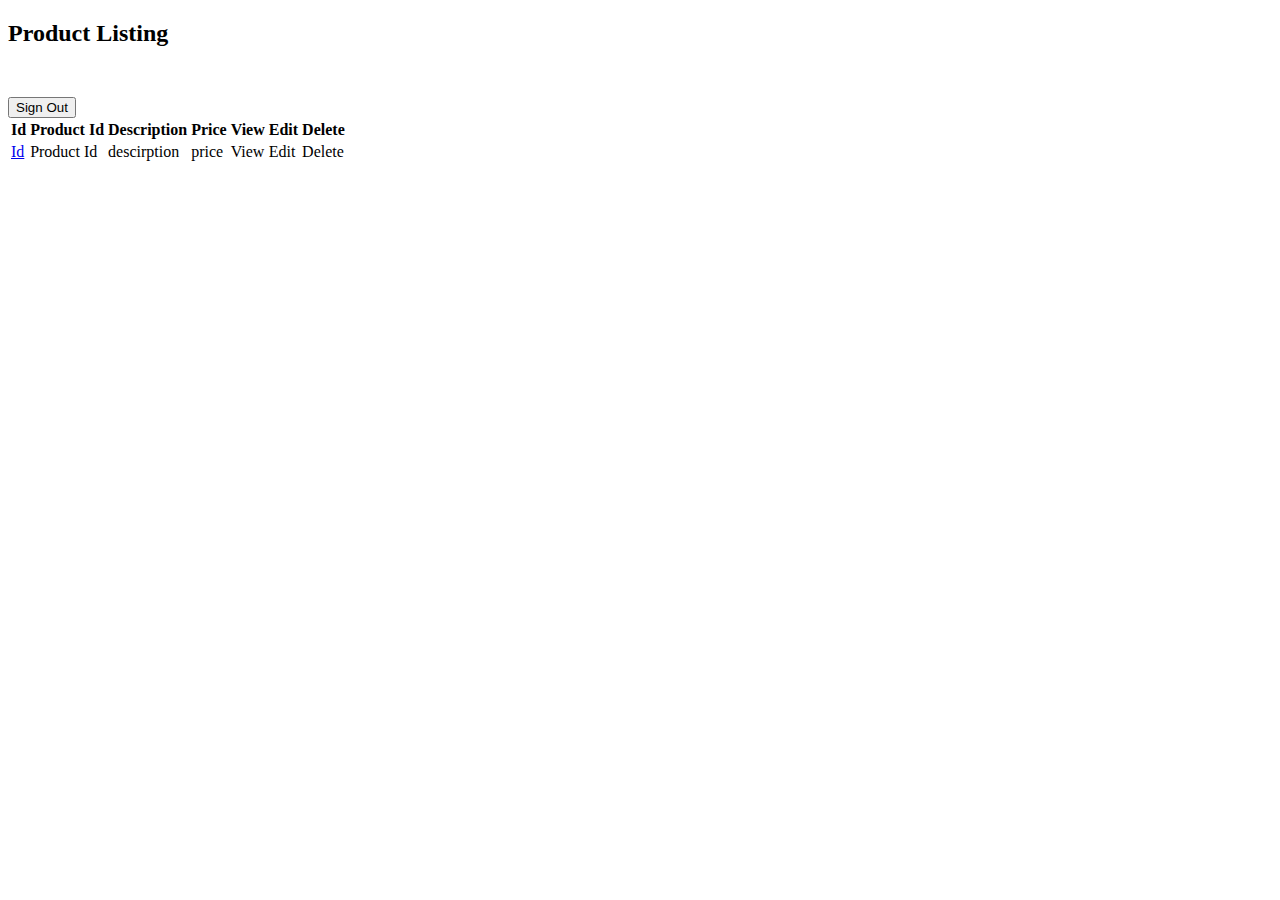
==== src/main/resources/templates/products.html @ a1149654 "- Spring security with dao authentication provider" ====
<!DOCTYPE html>
<html xmlns:th="http://www.thymeleaf.org"
      xmlns:sec="http://www.thymeleaf.org/extras/spring-security">
<head lang="en">

    <title>Spring Boot Web Application - All Products</title>

    <th:block th:include="headerinc :: head"></th:block>
</head>
<body>
<div class="container">
    <th:block th:include="header :: header"></th:block>

    <div th:if="${not #lists.isEmpty(products)}">
        <form th:action="@{/logout}" method="post">
            <div class="col-sm-10"><h2>Product Listing</h2></div>
            <div class="col-sm-2" style="padding-top: 30px;">
                     <span sec:authorize="isAuthenticated()">
                    <input type="submit" value="Sign Out"/>
                               </span>
            </div>
        </form>
        <table class="table table-striped">
            <thead>
                <tr>
                    <th>Id</th>
                    <th>Product Id</th>
                    <th>Description</th>
                    <th>Price</th>
                    <th sec:authorize="hasAnyAuthority('USER','ADMIN')">View</th>
                    <th sec:authorize="hasAuthority('ADMIN')">Edit</th>
                    <th sec:authorize="hasAuthority('ADMIN')">Delete</th>
                </tr>
            </thead>
            <tbody>
                <tr th:each="product : ${products}">
                    <td th:text="${product.id}"><a href="/product/${product.id}">Id</a></td>
                    <td th:text="${product.productId}">Product Id</td>
                    <td th:text="${product.description}">descirption</td>
                    <td th:text="${product.price}">price</td>
                    <td sec:authorize="hasAnyAuthority('USER','ADMIN')"><a th:href="${ '/product/' + product.id}">View</a></td>
                    <td sec:authorize="hasAuthority('ADMIN')"><a th:href="${'/product/edit/' + product.id}">Edit</a></td>
                    <td sec:authorize="hasAuthority('ADMIN')"><a th:href="${'/product/delete/' + product.id}">Delete</a></td>
                </tr>
            </tbody>
        </table>

    </div>
</div>

</body>
</html>
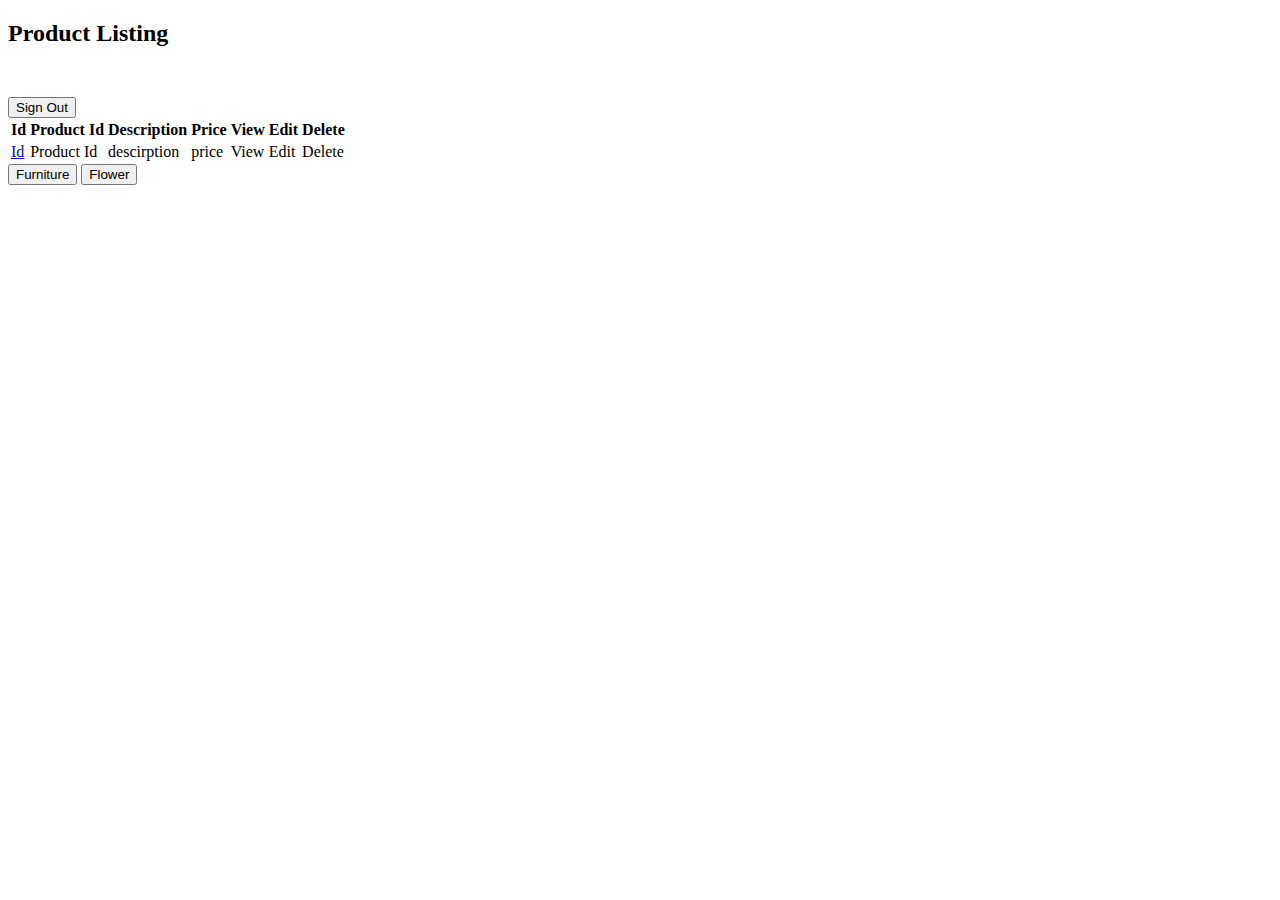
==== commit aa1db083: "- Extending handler method argument resolution" ====
--- a/src/main/resources/templates/products.html
+++ b/src/main/resources/templates/products.html
@@ -44,8 +44,12 @@
                 </tr>
             </tbody>
         </table>
+    </div>
 
-    </div>
+    <input type="button" id="furniture" value="Furniture"/>
+    <input type="button" id="flower" value="Flower"/>
+
+    <div id="content-product"></div>
 </div>
 
 </body>
